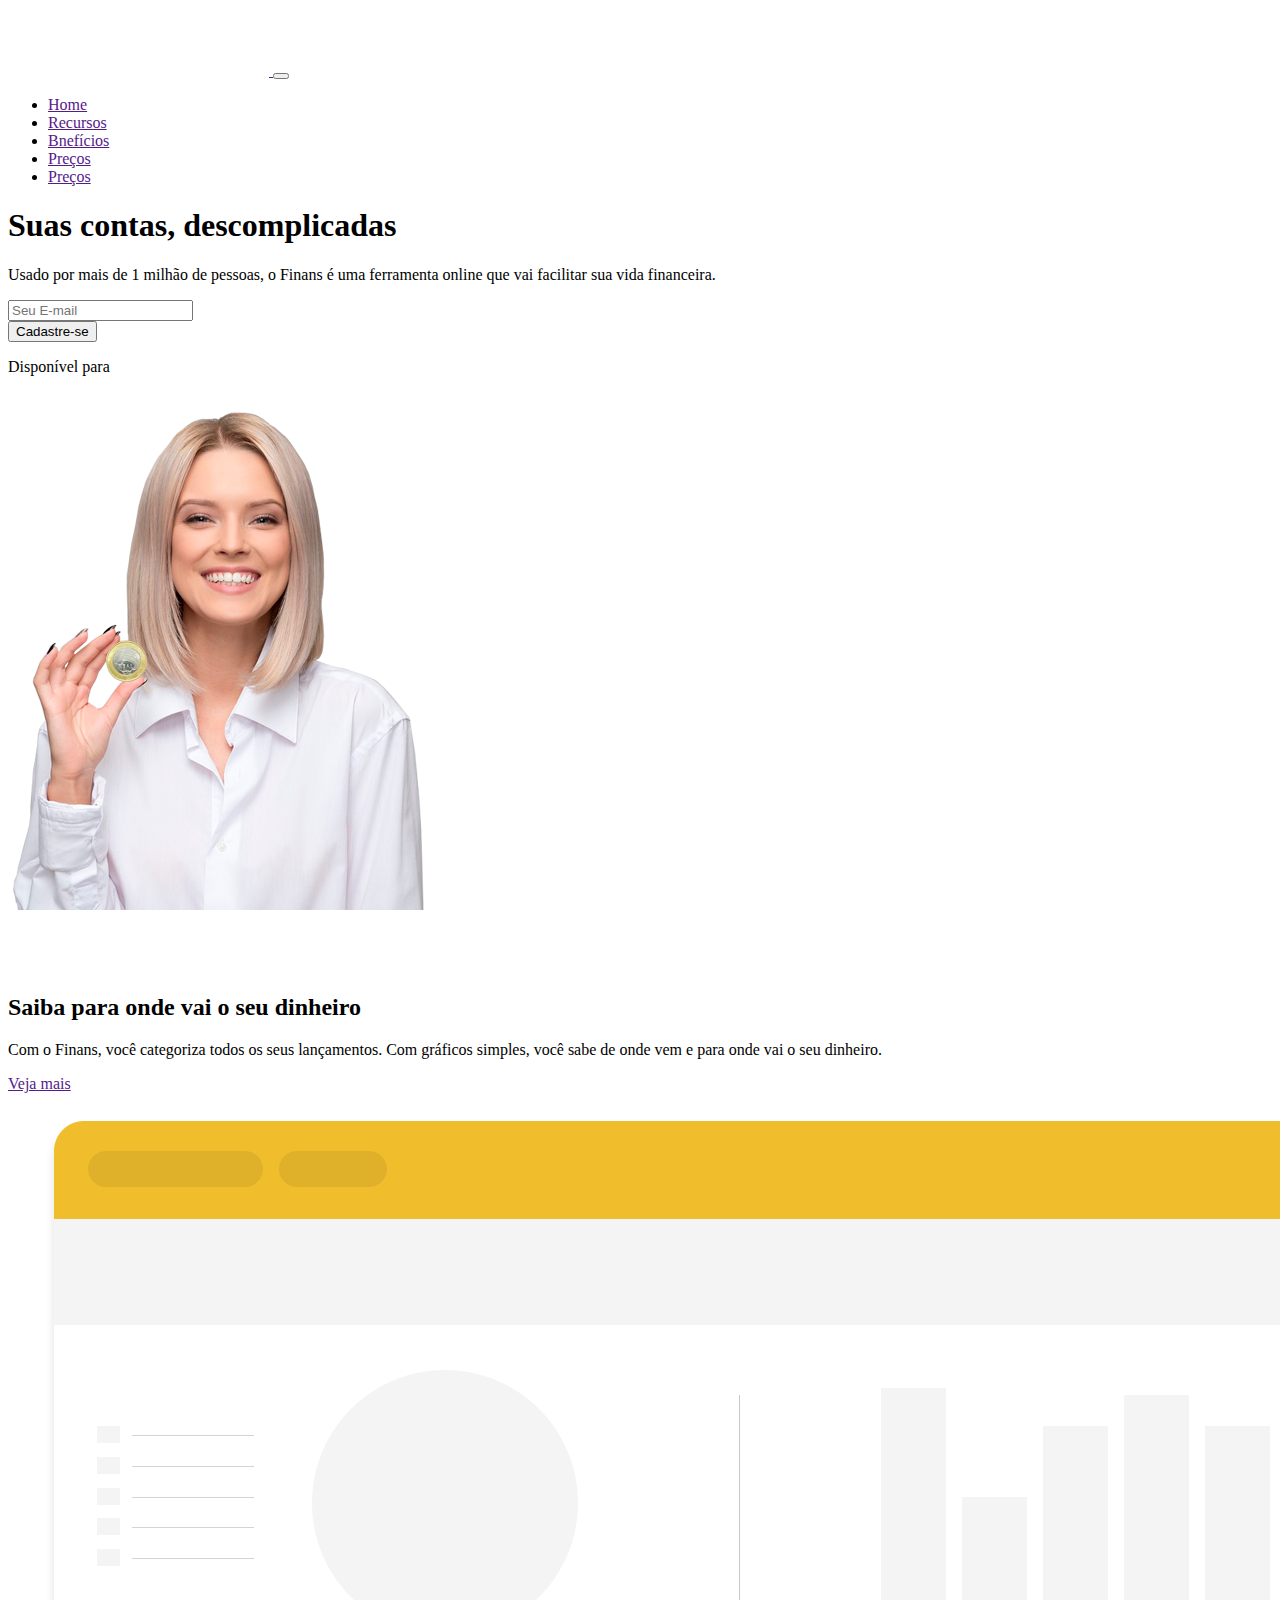
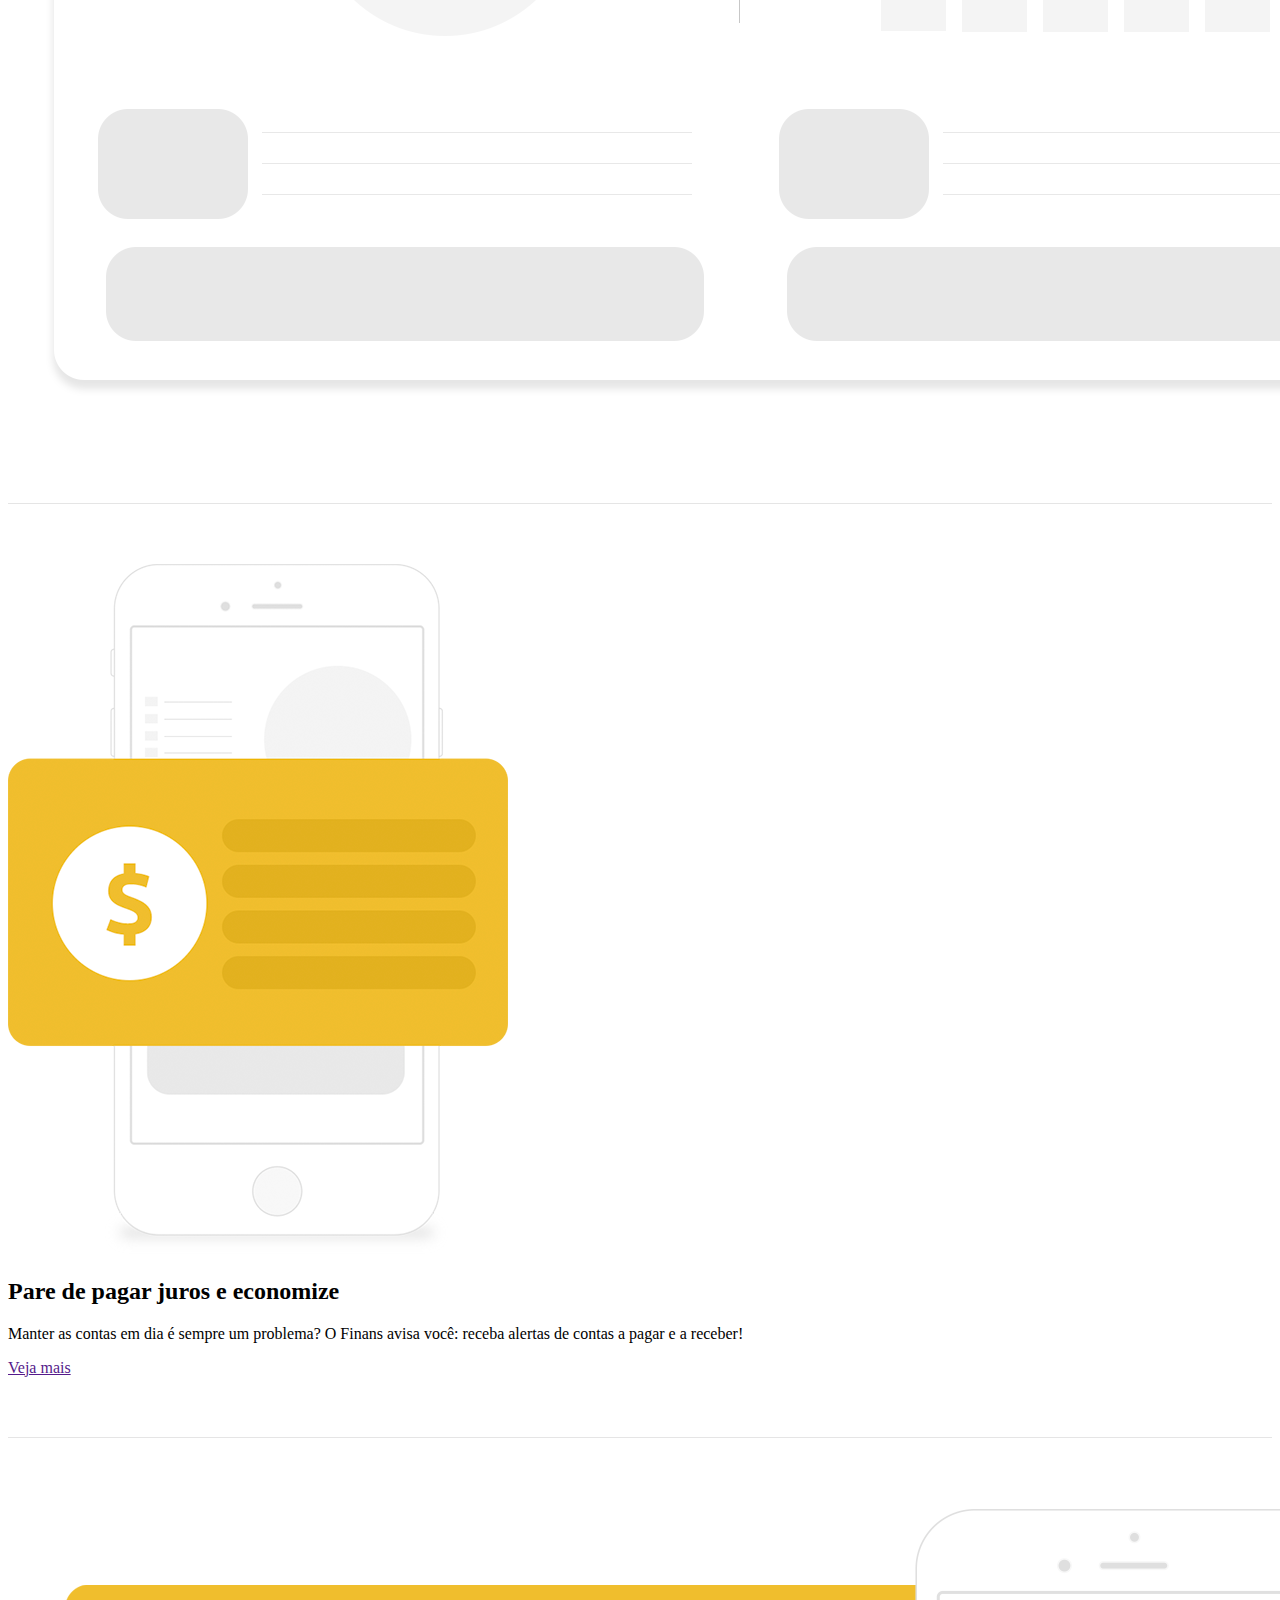
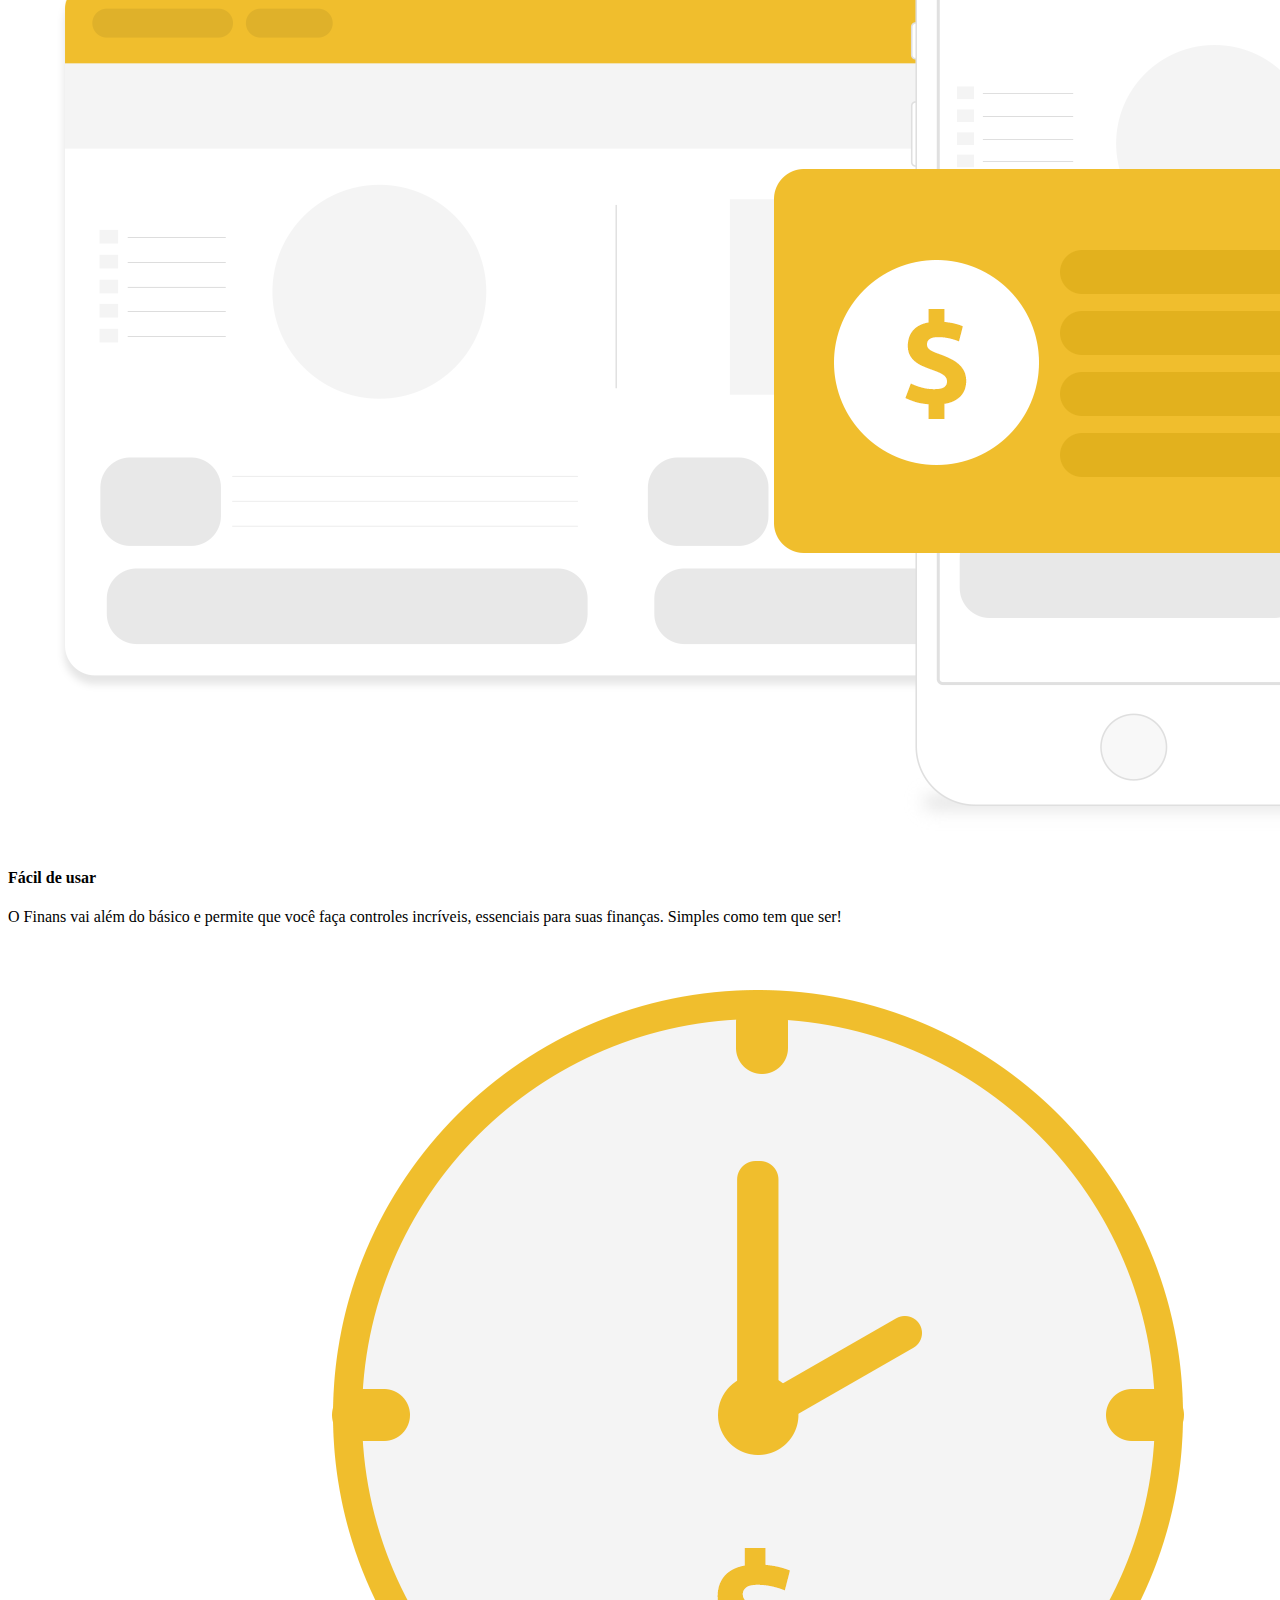
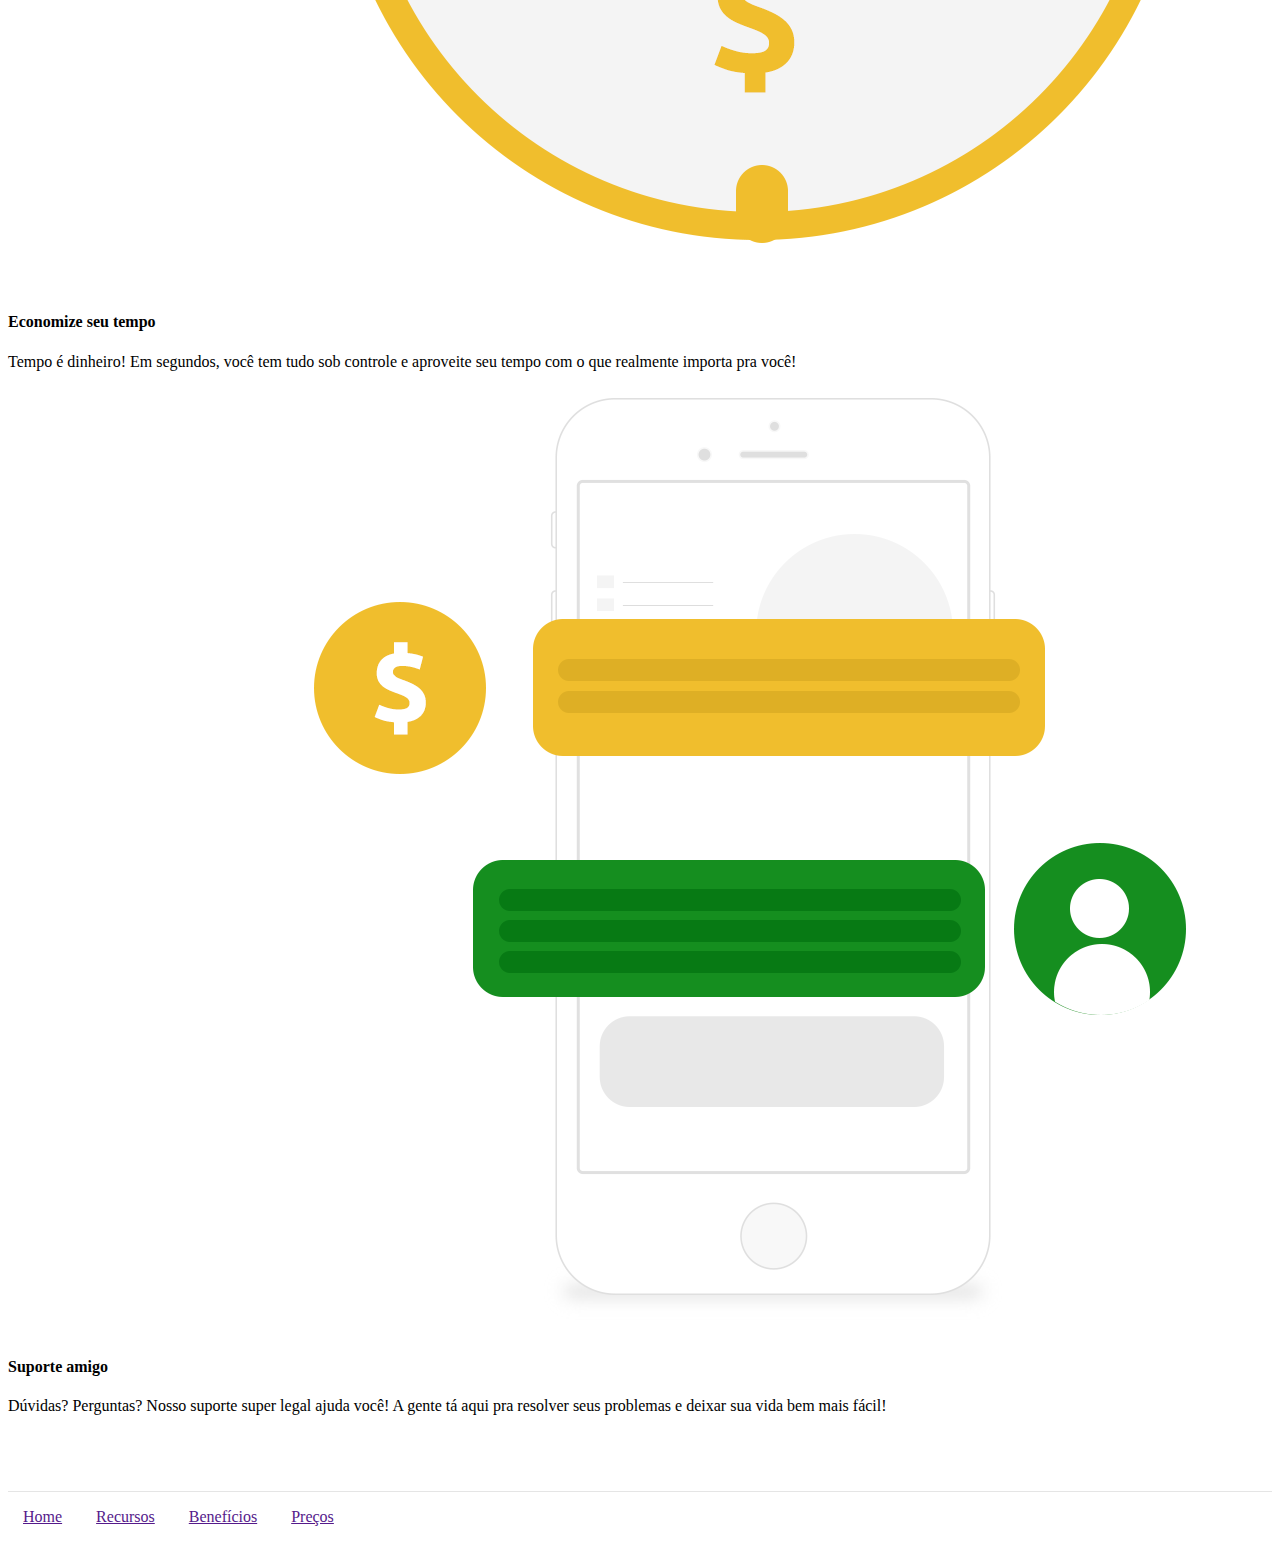
==== index.html @ 59c82d85 "first commit" ====
<!DOCTYPE html>
<html lang="pt-br">
  <head>
    <!-- Meta tags Obrigatórias -->
    <meta charset="utf-8">
    <meta name="viewport" content="width=device-width, initial-scale=1, shrink-to-fit=no">

    <!-- Bootstrap CSS -->
    <link rel="stylesheet" href="https://stackpath.bootstrapcdn.com/bootstrap/4.1.3/css/bootstrap.min.css" integrity="sha384-MCw98/SFnGE8fJT3GXwEOngsV7Zt27NXFoaoApmYm81iuXoPkFOJwJ8ERdknLPMO" crossorigin="anonymous">

    <!-- Font Awesome -->
    <link rel="stylesheet" href="https://use.fontawesome.com/releases/v5.3.1/css/all.css" integrity="sha384-mzrmE5qonljUremFsqc01SB46JvROS7bZs3IO2EmfFsd15uHvIt+Y8vEf7N7fWAU" crossorigin="anonymous">

    <!-- Estilo customizado -->
    <link rel="stylesheet" href="css/estilo.css">

    <title>Finan - finanças pessoais</title>
  </head>
  
  <body>
    <header><!-- Inicio cabeçalho -->
      <nav class="navbar navbar-expand-sm navbar-light bg-warning">
        <div class="container">

          <a href="" class="navbar-brand">
            <img src="imagens/logo.png" alt="">
          </a>

          <button class="navbar-toggler" data-toggle="collapse" data-target="#nav-principal">
            <span class="navbar-toggler-icon"></span>
          </button>

          <div class="collapse navbar-collapse" id="nav-principal">
            <ul class="navbar-nav ml-auto">
              <li class="nav-item">
                <a href="" class="nav-link">Home</a>
              </li>
              <li class="nav-item">
                <a href="" class="nav-link">Recursos</a>
              </li>
              <li class="nav-item">
                <a href="" class="nav-link">Bnefícios</a>
              </li>
              <li class="nav-item">
                <a href="" class="nav-link">Preços</a>
              </li>
              <li class="nav-item">
                <a href="" class="btn btn-outline-light ml-4">Preços</a>
              </li>
            </ul>
          </div>

        </div>
      </nav>
    </header><!-- Fim cabeçalho -->

    <section id="home" class="bg-warning text-white"><!-- Inicio seção home -->
      <div class="container">
        <div class="row">
          <div class="col-md-6 d-flex"><!-- Inicio textos da seção -->
            <div class="align-self-center">
              <h1 class="display-4">Suas contas, descomplicadas</h1>
              <p>
                Usado por mais de 1 milhão de pessoas, o Finans é uma ferramenta
                online que vai facilitar sua vida financeira.
              </p>

              <form class="mt-4 mb-4">
                <div class="input-group input-group-lg">
                  <input type="text" placeholder="Seu E-mail" class="form-control">
                  <div class="input-group-append">
                    <button type="button" class="btn btn-primary">Cadastre-se</button>
                  </div>
                </div>
              </form>

              <p>
                Disponível para
                <a href="" class="btn btn-outline-light">
                  <i class="fab fa-android fa-lg"></i>
                </a>
                <a href="" class="btn btn-outline-light">
                  <i class="fab fa-apple fa-lg"></i>
                </a>
              </p>

            </div>
          </div><!-- Fim textos da seção -->
          <div class="col-md-6 d-none d-md-block">
            <img src="imagens/capa-mulher.png">
          </div>
        </div>
      </div>
    </section> <!-- Fim seção home -->

    <section class="caixa"> <!-- Inicio seção saiba -->
      <div class="container">
        <div class="row">
          <div class="col-md-6 d-flex">
            <div class="align-self-center">
              <h2>Saiba para onde vai o seu dinheiro</h2>
              <p>
                Com o Finans, você categoriza todos os seus lançamentos.
                Com gráficos simples, você sabe de onde vem e para onde vai
                o seu dinheiro.
              </p>
              <a href="" class="btn btn-primary">Veja mais</a>
            </div>
          </div>
          <div class="col-md-6">
            <img src="imagens/saiba.png" alt="" class="img-fluid">
          </div>
        </div>
      </div>
    </section> <!-- Fim seção saiba -->

    <section class="caixa"> <!-- Inicio seção juros -->
      <div class="container">
        <div class="row">
          <div class="col-md-6">
            <img src="imagens/juros.png" class="img-fluid">
          </div>
          <div class="col-md-6 d-flex">
            <div class="align-self-center">
              <h2>Pare de pagar juros e economize</h2>
              <p>
                Manter as contas em dia é sempre um problema? O Finans
                avisa você: receba alertas de contas a pagar e a receber!
              </p>
              <a href="" class="btn btn-primary">Veja mais</a>
            </div>
          </div>
        </div>
      </div>
    </section> <!-- Fim seção juros -->

    <section class="caixa"> <!-- Inicio seção recursos -->
      <div class="container">
        <div class="row">
          <div class="col-md-4">
            <img src="imagens/facil.png" alt="" class="img-fluid">
            <h4>Fácil de usar</h4>
            <p>
              O Finans vai além do básico e permite que você faça controles incríveis, 
              essenciais para suas finanças. Simples como tem que ser!
            </p>
          </div>
          <div class="col-md-4">
            <img src="imagens/economize.png" alt="" class="img-fluid">
            <h4>Economize seu tempo</h4>
            <p>
              Tempo é dinheiro! Em segundos, você tem tudo sob controle 
              e aproveite seu tempo com o que realmente importa pra você!
          </div>
          <div class="col-md-4">
            <img src="imagens/suporte.png" alt="" class="img-fluid">
            <h4>Suporte amigo</h4>
            <p>
              Dúvidas? Perguntas? Nosso suporte super legal ajuda você! 
              A gente tá aqui pra resolver seus problemas e deixar sua vida bem mais fácil!
          </div>
        </div>
      </div>
    </section> <!-- Fim seção recursos -->

    <footer class="mt-4 mb-4">
      <div class="container">
        <div class="row">
          <div class="col-md-8">
            <p>
              <a href="">Home</a>
              <a href="">Recursos</a>
              <a href="">Benefícios</a>
              <a href="">Preços</a>
            </p>
          </div>
          <div class="col-md-4 d-flex justify-content-end">
            <a href="" class="text-secondary">
              <i class="fab fa-facebook fa-lg"></i>
            </a>
            <a href="" class="text-secondary ml-2">
              <i class="fab fa-youtube fa-lg"></i>
            </a>
            <a href="" class="text-secondary ml-2">
              <i class="fab fa-instagram fa-lg"></i>
            </a>
            <a href="" class="text-secondary ml-2">
              <i class="fab fa-twitter fa-lg"></i>
            </a>
          </div>
        </div>
      </div>
    </footer>

    <!-- JavaScript (Opcional) -->
    <!-- jQuery primeiro, depois Popper.js, depois Bootstrap JS -->
    <script src="https://code.jquery.com/jquery-3.3.1.slim.min.js" integrity="sha384-q8i/X+965DzO0rT7abK41JStQIAqVgRVzpbzo5smXKp4YfRvH+8abtTE1Pi6jizo" crossorigin="anonymous"></script>
    <script src="https://cdnjs.cloudflare.com/ajax/libs/popper.js/1.14.3/umd/popper.min.js" integrity="sha384-ZMP7rVo3mIykV+2+9J3UJ46jBk0WLaUAdn689aCwoqbBJiSnjAK/l8WvCWPIPm49" crossorigin="anonymous"></script>
    <script src="https://stackpath.bootstrapcdn.com/bootstrap/4.1.3/js/bootstrap.min.js" integrity="sha384-ChfqqxuZUCnJSK3+MXmPNIyE6ZbWh2IMqE241rYiqJxyMiZ6OW/JmZQ5stwEULTy" crossorigin="anonymous"></script>
  </body>
</html>
---- css/estilo.css ----
.caixa{
    padding: 60px 0;
    border-bottom: 1px solid #e5e5e5;
}

footer p a{
    margin: 5px 15px;
}
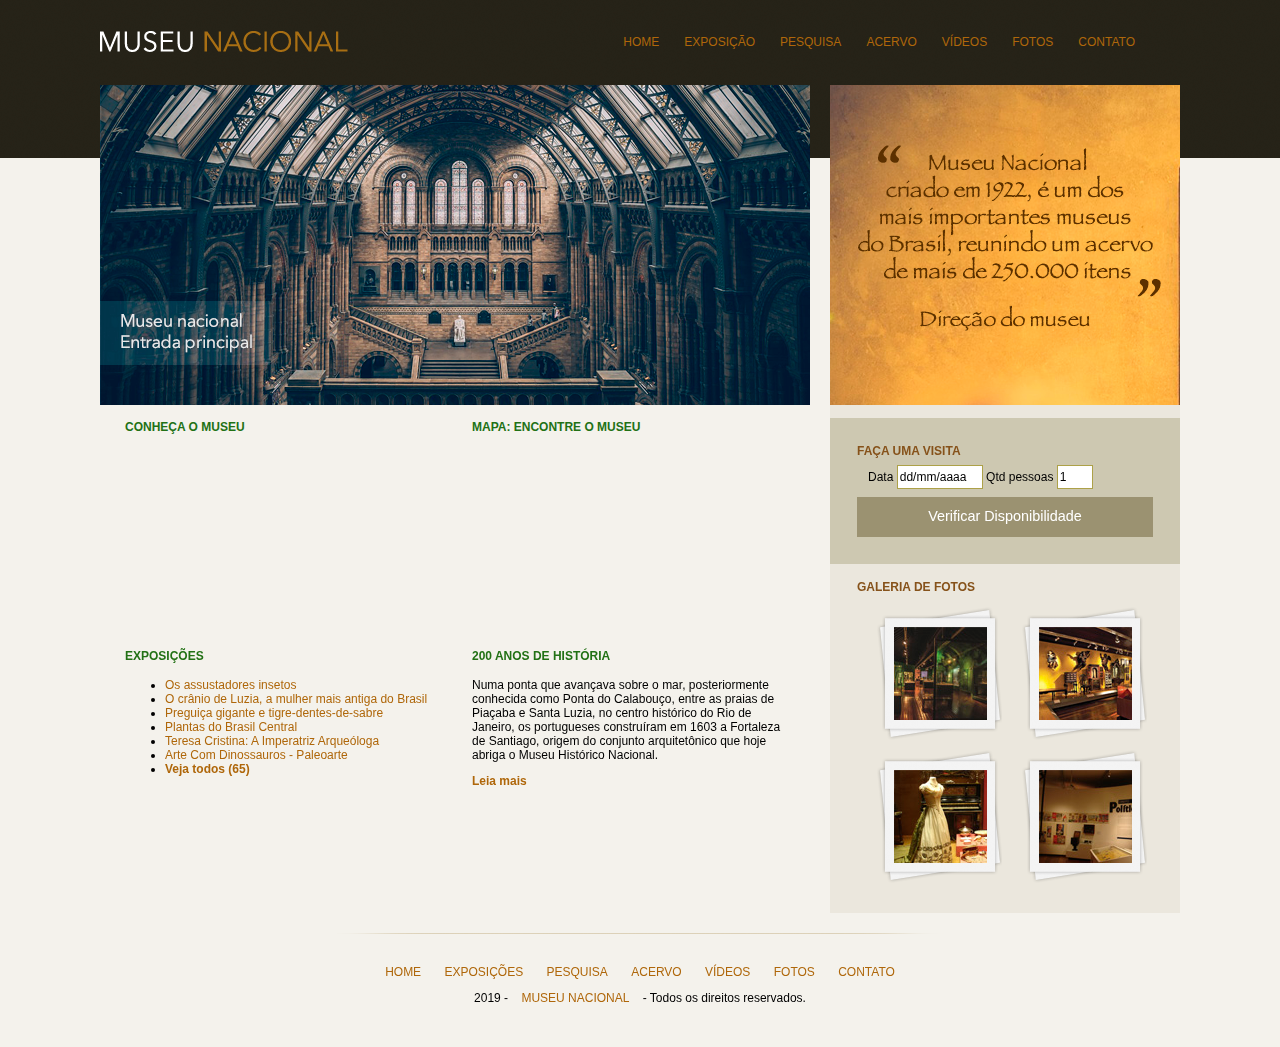
==== commit 48e2ebef: "first commit" ====
--- a/index.html
+++ b/index.html
@@ -1,201 +1,149 @@
 <!DOCTYPE html>
 <html lang="pt-br">
-  <head>
-    <!-- Meta tags Obrigatórias -->
-    <meta charset="utf-8">
-    <meta name="viewport" content="width=device-width, initial-scale=1, shrink-to-fit=no">
+    <head>
+        <meta charset="UTF-8">
+        <title>Museu Nacional</title>
+        <!-- Normalize CSS -->
+        <link rel="stylesheet" type="text/css" href="normalize.css">
+        <!-- Estilo Customizado -->
+        <link rel="stylesheet" type="text/css" href="estilo.css">
 
-    <!-- Bootstrap CSS -->
-    <link rel="stylesheet" href="https://stackpath.bootstrapcdn.com/bootstrap/4.1.3/css/bootstrap.min.css" integrity="sha384-MCw98/SFnGE8fJT3GXwEOngsV7Zt27NXFoaoApmYm81iuXoPkFOJwJ8ERdknLPMO" crossorigin="anonymous">
+        <!--[if lt IE 9]>
+            <script src="https://cdnjs.cloudflare.com/ajax/libs/html5shiv/3.7.3/html5shiv-printshiv.min.js"></script>
+        <![endif]-->
 
-    <!-- Font Awesome -->
-    <link rel="stylesheet" href="https://use.fontawesome.com/releases/v5.3.1/css/all.css" integrity="sha384-mzrmE5qonljUremFsqc01SB46JvROS7bZs3IO2EmfFsd15uHvIt+Y8vEf7N7fWAU" crossorigin="anonymous">
+    </head>
+    <body>
+        
+        <div id="container"> <!--Inicio container-->
 
-    <!-- Estilo customizado -->
-    <link rel="stylesheet" href="css/estilo.css">
+            <header><!--Inicio Header-->
 
-    <title>Finan - finanças pessoais</title>
-  </head>
-  
-  <body>
-    <header><!-- Inicio cabeçalho -->
-      <nav class="navbar navbar-expand-sm navbar-light bg-warning">
-        <div class="container">
+                <div id="logo">
+                    <h1><a href="">Museu Nacional</a></h1>
+                </div>
 
-          <a href="" class="navbar-brand">
-            <img src="imagens/logo.png" alt="">
-          </a>
+                <nav><!--Inicio nav-->
+                    <ul>
+                        <li><a href="">Home</a></li>
+                        <li><a href="">Exposição</a></li>
+                        <li><a href="">Pesquisa</a></li>
+                        <li><a href="">Acervo</a></li>
+                        <li><a href="">Vídeos</a></li>
+                        <li><a href="">Fotos</a></li>
+                        <li><a href="">Contato</a></li>
+                    </ul>
+                </nav><!--Fim nav-->
 
-          <button class="navbar-toggler" data-toggle="collapse" data-target="#nav-principal">
-            <span class="navbar-toggler-icon"></span>
-          </button>
+            </header><!--Fim Header-->
 
-          <div class="collapse navbar-collapse" id="nav-principal">
-            <ul class="navbar-nav ml-auto">
-              <li class="nav-item">
-                <a href="" class="nav-link">Home</a>
-              </li>
-              <li class="nav-item">
-                <a href="" class="nav-link">Recursos</a>
-              </li>
-              <li class="nav-item">
-                <a href="" class="nav-link">Bnefícios</a>
-              </li>
-              <li class="nav-item">
-                <a href="" class="nav-link">Preços</a>
-              </li>
-              <li class="nav-item">
-                <a href="" class="btn btn-outline-light ml-4">Preços</a>
-              </li>
-            </ul>
-          </div>
+            <div id="principal"><!--Inicio principal-->
 
-        </div>
-      </nav>
-    </header><!-- Fim cabeçalho -->
+                <div id="conteudo"><!--Inicio conteudo-->
+                    <section id="capa">
+                        <img src="imagens/museu.png">
+                    </section>
 
-    <section id="home" class="bg-warning text-white"><!-- Inicio seção home -->
-      <div class="container">
-        <div class="row">
-          <div class="col-md-6 d-flex"><!-- Inicio textos da seção -->
-            <div class="align-self-center">
-              <h1 class="display-4">Suas contas, descomplicadas</h1>
-              <p>
-                Usado por mais de 1 milhão de pessoas, o Finans é uma ferramenta
-                online que vai facilitar sua vida financeira.
-              </p>
+                    <section id="postagens">
 
-              <form class="mt-4 mb-4">
-                <div class="input-group input-group-lg">
-                  <input type="text" placeholder="Seu E-mail" class="form-control">
-                  <div class="input-group-append">
-                    <button type="button" class="btn btn-primary">Cadastre-se</button>
-                  </div>
-                </div>
-              </form>
+                        <article id="video">
+                            <h3>Conheça o museu</h3>
+                            <iframe width="310" height="170" src="https://www.youtube.com/embed/RGUYb-hivrc" title="YouTube video player" frameborder="0" allow="accelerometer; autoplay; clipboard-write; encrypted-media; gyroscope; picture-in-picture" allowfullscreen></iframe>
+                        </article>
 
-              <p>
-                Disponível para
-                <a href="" class="btn btn-outline-light">
-                  <i class="fab fa-android fa-lg"></i>
-                </a>
-                <a href="" class="btn btn-outline-light">
-                  <i class="fab fa-apple fa-lg"></i>
-                </a>
-              </p>
+                        <article id="mapa">
+                            <h3>Mapa: Encontre o museu</h3>
+                            <iframe src="https://www.google.com/maps/embed?pb=!1m18!1m12!1m3!1d14700.686231195623!2d-43.22787822973466!3d-22.907042226527075!2m3!1f0!2f0!3f0!3m2!1i1024!2i768!4f13.1!3m3!1m2!1s0x997e58a085b7af%3A0x4d11e9a933d38ce3!2sMuseu%20Nacional%20-%20UFRJ!5e0!3m2!1spt-BR!2sbr!4v1617994783286!5m2!1spt-BR!2sbr" width="310" height="170" style="border:0;" allowfullscreen="" loading="lazy"></iframe>
+                        </article>
 
-            </div>
-          </div><!-- Fim textos da seção -->
-          <div class="col-md-6 d-none d-md-block">
-            <img src="imagens/capa-mulher.png">
-          </div>
-        </div>
-      </div>
-    </section> <!-- Fim seção home -->
+                        <article id="exposicoes">
+                            <h3>Exposições</h3>
+                            <ul>
+                                <li><a href="#">Os assustadores insetos</a></li>
+                                <li><a href="#">O crânio de Luzia, a mulher mais antiga do Brasil</a></li>
+                                <li><a href="#">Preguiça gigante e tigre-dentes-de-sabre</a></li>
+                                <li><a href="#">Plantas do Brasil Central</a></li>
+                                <li><a href="#">Teresa Cristina: A Imperatriz Arqueóloga</a></li>
+                                <li><a href="#">Arte Com Dinossauros - Paleoarte</a></li>
+                                <li><a href="#"><strong>Veja todos (65)</strong></a></li>
+                            </ul>
+                        </article>
 
-    <section class="caixa"> <!-- Inicio seção saiba -->
-      <div class="container">
-        <div class="row">
-          <div class="col-md-6 d-flex">
-            <div class="align-self-center">
-              <h2>Saiba para onde vai o seu dinheiro</h2>
-              <p>
-                Com o Finans, você categoriza todos os seus lançamentos.
-                Com gráficos simples, você sabe de onde vem e para onde vai
-                o seu dinheiro.
-              </p>
-              <a href="" class="btn btn-primary">Veja mais</a>
-            </div>
-          </div>
-          <div class="col-md-6">
-            <img src="imagens/saiba.png" alt="" class="img-fluid">
-          </div>
-        </div>
-      </div>
-    </section> <!-- Fim seção saiba -->
+                        <article id="historia">
+                            <h3>200 anos de história</h3>
+                            <p>
+                                Numa ponta que avançava sobre o mar,
+                                posteriormente conhecida como Ponta do Calabouço,
+                                entre as praias de Piaçaba e Santa Luzia, no centro 
+                                histórico do Rio de Janeiro, os portugueses construíram 
+                                em 1603 a Fortaleza de Santiago, origem do conjunto arquitetônico 
+                                que hoje abriga o Museu Histórico Nacional.
+                            </p>
+                            <a href=""><strong>Leia mais</strong></a>
+                        </article>
 
-    <section class="caixa"> <!-- Inicio seção juros -->
-      <div class="container">
-        <div class="row">
-          <div class="col-md-6">
-            <img src="imagens/juros.png" class="img-fluid">
-          </div>
-          <div class="col-md-6 d-flex">
-            <div class="align-self-center">
-              <h2>Pare de pagar juros e economize</h2>
-              <p>
-                Manter as contas em dia é sempre um problema? O Finans
-                avisa você: receba alertas de contas a pagar e a receber!
-              </p>
-              <a href="" class="btn btn-primary">Veja mais</a>
-            </div>
-          </div>
-        </div>
-      </div>
-    </section> <!-- Fim seção juros -->
+                    </section>
 
-    <section class="caixa"> <!-- Inicio seção recursos -->
-      <div class="container">
-        <div class="row">
-          <div class="col-md-4">
-            <img src="imagens/facil.png" alt="" class="img-fluid">
-            <h4>Fácil de usar</h4>
-            <p>
-              O Finans vai além do básico e permite que você faça controles incríveis, 
-              essenciais para suas finanças. Simples como tem que ser!
-            </p>
-          </div>
-          <div class="col-md-4">
-            <img src="imagens/economize.png" alt="" class="img-fluid">
-            <h4>Economize seu tempo</h4>
-            <p>
-              Tempo é dinheiro! Em segundos, você tem tudo sob controle 
-              e aproveite seu tempo com o que realmente importa pra você!
-          </div>
-          <div class="col-md-4">
-            <img src="imagens/suporte.png" alt="" class="img-fluid">
-            <h4>Suporte amigo</h4>
-            <p>
-              Dúvidas? Perguntas? Nosso suporte super legal ajuda você! 
-              A gente tá aqui pra resolver seus problemas e deixar sua vida bem mais fácil!
-          </div>
-        </div>
-      </div>
-    </section> <!-- Fim seção recursos -->
+                </div><!--fim conteudo-->
 
-    <footer class="mt-4 mb-4">
-      <div class="container">
-        <div class="row">
-          <div class="col-md-8">
-            <p>
-              <a href="">Home</a>
-              <a href="">Recursos</a>
-              <a href="">Benefícios</a>
-              <a href="">Preços</a>
-            </p>
-          </div>
-          <div class="col-md-4 d-flex justify-content-end">
-            <a href="" class="text-secondary">
-              <i class="fab fa-facebook fa-lg"></i>
-            </a>
-            <a href="" class="text-secondary ml-2">
-              <i class="fab fa-youtube fa-lg"></i>
-            </a>
-            <a href="" class="text-secondary ml-2">
-              <i class="fab fa-instagram fa-lg"></i>
-            </a>
-            <a href="" class="text-secondary ml-2">
-              <i class="fab fa-twitter fa-lg"></i>
-            </a>
-          </div>
-        </div>
-      </div>
-    </footer>
+                <aside><!--Inicio aside-->
+                    <section id="depoimento">
+                        <img src="imagens/depoimento.png">
+                    </section>
 
-    <!-- JavaScript (Opcional) -->
-    <!-- jQuery primeiro, depois Popper.js, depois Bootstrap JS -->
-    <script src="https://code.jquery.com/jquery-3.3.1.slim.min.js" integrity="sha384-q8i/X+965DzO0rT7abK41JStQIAqVgRVzpbzo5smXKp4YfRvH+8abtTE1Pi6jizo" crossorigin="anonymous"></script>
-    <script src="https://cdnjs.cloudflare.com/ajax/libs/popper.js/1.14.3/umd/popper.min.js" integrity="sha384-ZMP7rVo3mIykV+2+9J3UJ46jBk0WLaUAdn689aCwoqbBJiSnjAK/l8WvCWPIPm49" crossorigin="anonymous"></script>
-    <script src="https://stackpath.bootstrapcdn.com/bootstrap/4.1.3/js/bootstrap.min.js" integrity="sha384-ChfqqxuZUCnJSK3+MXmPNIyE6ZbWh2IMqE241rYiqJxyMiZ6OW/JmZQ5stwEULTy" crossorigin="anonymous"></script>
-  </body>
+                    <section id="visita"> <!--Inicio Visita-->
+                        <h4>Faça uma visita</h4>
+                        <form action="">
+                            <fieldset>
+                                <legend>Selecione uma data</legend>
+                                <label for="data">Data</label>
+                                <input class="campo" type="text" id="data" value="dd/mm/aaaa">
+
+                                <label for="qtd">Qtd pessoas</label>
+                                <input class="campo" style="width: 30px;" type="text" id="qtd" value="1">
+                            </fieldset>
+                            <input class="botao" type="submit" value="Verificar Disponibilidade">
+                        </form>
+                    </section> <!--Fim Visita-->
+
+                    <section id="galeria">
+                        <h4>Galeria de Fotos</h4>
+
+                        <a href="">
+                            <img src="imagens/imagem1.jpg" height="93px" width="93px">
+                        </a>
+                        <a href="">
+                            <img src="imagens/imagem2.jpg" height="93px" width="93px">
+                        </a>
+                        <a href="">
+                            <img src="imagens/imagem3.jpg" height="93px" width="93px">
+                        </a>
+                        <a href="">
+                            <img src="imagens/imagem4.jpg" height="93px" width="93px">
+                        </a>
+
+                    </section>
+
+                </aside><!--Fim aside-->
+                
+                <footer style="clear: both;">
+                    <p>
+                        <a href="#">home</a>
+                        <a href="#">Exposições</a>
+                        <a href="#">Pesquisa</a>
+                        <a href="#">acervo</a>
+                        <a href="#">vídeos</a>
+                        <a href="#">fotos</a>
+                        <a href="#">contato</a>
+                    </p>
+                    <p>
+                        2019 - <a href="">Museu Nacional</a> - Todos os direitos reservados.
+                    </p>
+                </footer>
+
+            </div><!--Fim principal-->
+
+        </div> <!--Fim container-->
+        
+    </body>
 </html>--- a/estilo.css
+++ b/estilo.css
@@ -0,0 +1,179 @@
+/* ESTRUTURA DO SITE */
+body{
+    background: #f4f2ec url(imagens/fundo.png) repeat-x;
+    font: 12px "Lucida Grande", "Lusida Sans Unicode", Arial, sans-serif;
+}
+
+#container{
+    width: 1080px;
+    margin: 0 auto;
+}
+
+a:link, a:active, a:visited{
+    color: #af670a;
+    text-decoration: none;
+}
+
+a:hover{
+    color: #227115;
+}
+
+/* LOGO */
+
+#logo h1{
+    float: left;
+}
+#logo a{
+    width: 248px;
+    height: 21px;
+    text-indent: -9999px;
+    display: block;
+    background: url(imagens/logo.png) no-repeat;
+}
+
+
+/* Barra de navegação */
+
+header{
+    padding: 15px 0px;
+    height: 55px;
+}
+
+nav ul{
+    list-style: none;
+    margin: 20px;
+    float: right;
+}
+
+nav ul li{
+    float: left;
+}
+
+nav ul li a:link{
+    display: block;
+    margin-right: 25px;
+    padding-bottom: 3px;
+    text-transform: uppercase;
+}
+
+nav ul li a:hover{
+    border-bottom: 1px solid #535858;
+}
+
+/* PRINCIPAL */
+#conteudo{
+    width: 710px;
+    float: left;
+    margin-bottom: 20px;
+}
+
+aside{
+    width: 350px;
+    float: right;
+    background: #ebe7dd;
+    padding-bottom: 30px;
+    margin-bottom: 20px;
+}
+
+section#visita{
+    background: #cdc8b1;
+    padding: 10px 27px 27px 27px;
+    margin-top: 10px;
+}
+
+section#galeria{
+    padding: 0 27px 0 27px;
+}
+
+section#galeria a{
+    display: block;
+    background: url(imagens/fundo-foto.png) no-repeat;
+    float: left;
+    padding: 17px 15px 17px 15px;
+    margin: 10px 0 0 20px;
+}
+
+section#galeria img{
+    margin-left: 2px;
+    margin-top: 3px;
+}
+
+article#video {
+	float: left;
+	width: 310px;
+	margin-left: 25px;
+}
+
+article#mapa {
+	float: left;
+	width: 310px;
+	margin-left: 37px;
+}
+
+article#exposicoes {
+	float: left;
+	width: 310px;
+	margin: 15px 0 0 25px;
+}
+
+article#historia {
+	float: left;
+	width: 310px;
+	margin: 15px 0 0 37px;
+}
+
+
+h4{
+    color: #86521a;
+    text-transform: uppercase;
+    padding-bottom: 3px;
+    margin-bottom: 0;
+}
+
+h3{
+    color: #227115;
+    font-size: 1.0em;
+    margin-bottom: 15px;
+    text-transform: uppercase;
+}
+/* RODAPÉ */
+
+footer{
+    padding: 20px 0 30px 0;
+    text-align: center;
+    background: url(imagens/fundo-rodape.png) no-repeat center top;
+}
+
+footer>p a{
+    padding: 2px 10px;
+    text-transform: uppercase;
+}
+
+/* FORMULARIOS */
+input{
+    height: 20px;
+    width: 80px;
+    background: #fff;
+    border: none;
+    font-size: 1em;
+}
+
+input.campo{
+    border: 1px solid #ada148;
+}
+
+input.botao{
+    background: #9b9271;
+    color: white;
+    width: 100%;
+    height: 40px;
+    font-size: 1.2em;
+}
+
+fieldset{
+    border: none;
+}
+
+legend{
+    display: none;
+}